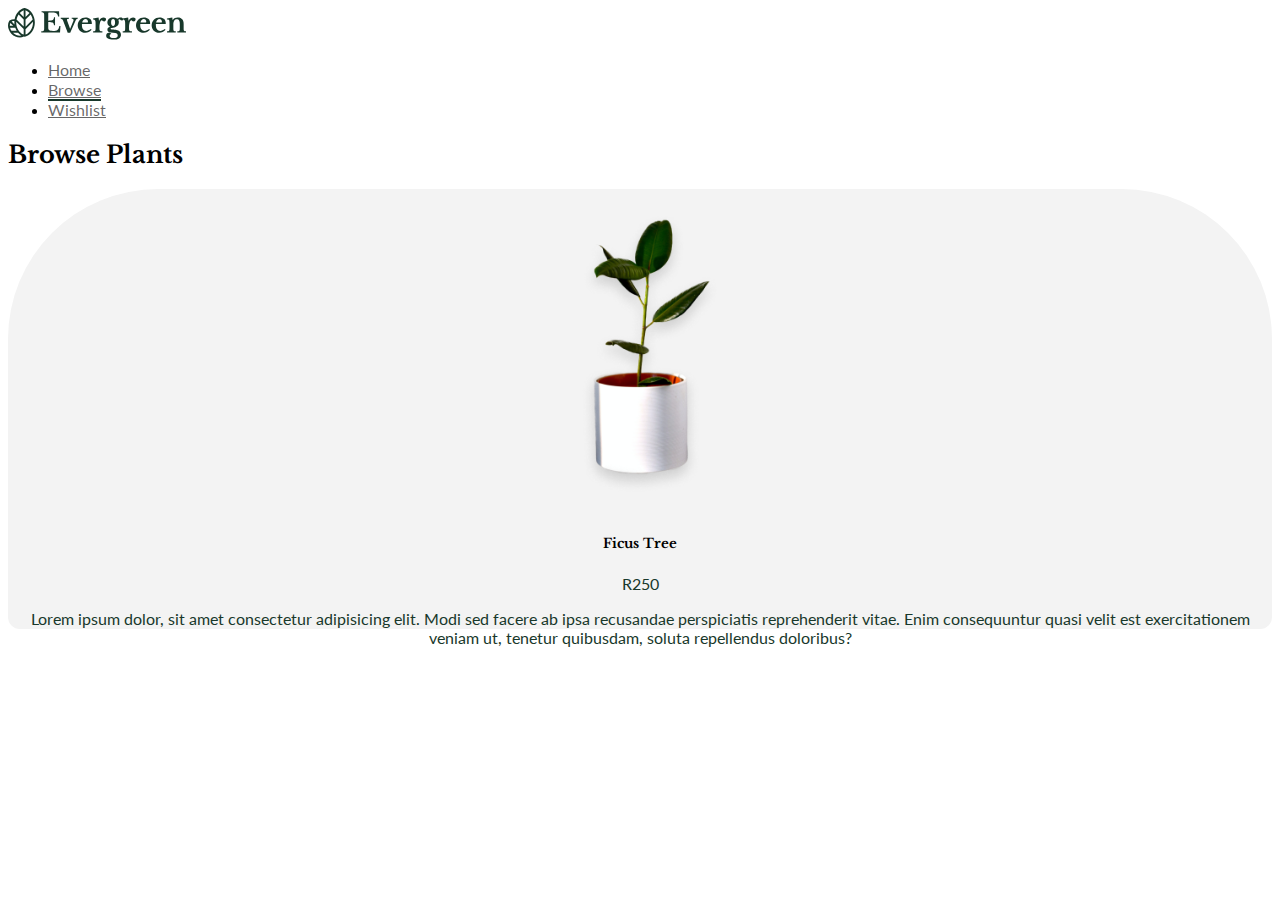
==== browse.html @ 7586dfce "Complete Week 3 Class Exercise" ====
<!doctype html>
<html lang="en">
    <head>
        <meta charset="utf-8">
        <meta name="viewport" content="width=device-width, initial-scale=1">
        <title>Plant Shop - Browse</title>

        <!-- "CTRL" + "/" = Quickly make a comment in ANY file on VS Code. -->

        <!-- Style Sheets -->
        <link href="https://cdn.jsdelivr.net/npm/bootstrap@5.3.1/dist/css/bootstrap.min.css" rel="stylesheet" integrity="sha384-4bw+/aepP/YC94hEpVNVgiZdgIC5+VKNBQNGCHeKRQN+PtmoHDEXuppvnDJzQIu9" crossorigin="anonymous">
        <link href="styles/main.css" rel="stylesheet">
    </head>
    <body>

        <!-- -------------------------------------------------- -->
        <!-- Nav Bar -->

        <nav class="navbar fixed-top">
            <div class="container">

                <!-- Logo -->
                <a class="navbar-brand" href="#">
                    <img src="assets/Logo.svg" alt="Logo" height="32">
                </a>

                <!-- Nav Items -->
                <ul class="nav">
                    <li class="nav-item">
                        <a class="nav-link" aria-current="page" href="/index.html">Home</a>
                    </li>
                    <li class="nav-item">
                        <a class="nav-link active" href="/browse.html">Browse</a>
                    </li>
                    <li class="nav-item">
                        <a class="nav-link" href="#">Wishlist</a>
                    </li>
                </ul>
                
            </div>
        </nav>

        <!-- -------------------------------------------------- -->
        <!-- Browse Content -->

        <div class="container">

            <!-- Header -->
            <h2 class="mt-5 pt-5">Browse Plants</h2>

            <!-- List of Plant Cards -->
            <div class="row pt-5"> <!-- "mt" = MARGIN TOP and "pt" = PADDING TOP. "5" is the max value you can set.-->
                <div class="col-4">

                    <!-- Card -->
                    <div class="card">
                        <img src="/assets/plant1.png" class="card-img-top" alt="...">
                        <div class="card-body">
                            <h5 class="card-title">Ficus Tree</h5>
                            <p class="card-text" id="priceText">R250</p>
                            <p class="card-text" id="descriptionText">Lorem ipsum dolor, sit amet consectetur adipisicing elit. Modi sed facere ab ipsa recusandae perspiciatis reprehenderit vitae. Enim consequuntur quasi velit est exercitationem veniam ut, tenetur quibusdam, soluta repellendus doloribus?</p>
                        </div>
                    </div>

                </div>
            </div>

        </div>



        <!-- Javascript -->
        <script src="https://cdn.jsdelivr.net/npm/bootstrap@5.3.1/dist/js/bootstrap.bundle.min.js" integrity="sha384-HwwvtgBNo3bZJJLYd8oVXjrBZt8cqVSpeBNS5n7C8IVInixGAoxmnlMuBnhbgrkm" crossorigin="anonymous"></script>
        <script src="https://ajax.googleapis.com/ajax/libs/jquery/3.7.0/jquery.min.js"></script>
        <scrip src="scripts/main.js"></scrip>

    </body>
</html>
---- styles/main.css ----
@import url('https://fonts.googleapis.com/css2?family=Lato&family=Libre+Baskerville:wght@700&display=swap');


/* Terms */
/* vh = Percentage VERTICAL HEIGHT of the screen */


/* -------------------------------------------------- */
/* Global Styles */

/* Fonts */
h1, h2, h3, h4, h5, h6 {
    font-family: 'Libre Baskerville', serif;
}

p {
    font-family: 'Lato', sans-serif;
    font-size: 16px;
}

/* Spacing */
.full-height {
    height: 100vh;
}

/* -------------------------------------------------- */
/* Components */

button {
    border: none;
    padding: 16px 24px;
    border-radius: 5px;
    background: #18382B;
    font-family: 'Lato', sans-serif;
    font-size: 16px;
    color: white;
}


/* -------------------------------------------------- */
/* Bootstrap Component Overrides */

/* Navigation */

.nav-link {
    font-family: 'Lato', sans-serif;
    color: rgba(0, 0, 0, 0.6);
}

.nav-link:hover {
    color: #18382B;
}

.nav-link.active {
    border-bottom: 2px solid #18382B;
}


/* Carousel */

.carousel-item {
    background-color: lightgray;
}

.carousel-control-next, .carousel-control-prev {
    top: auto;
    right: auto;
    left: 24px;
    bottom: 24px;
    width: auto;
    background-color: white;
    padding: 12px;
    border-radius: 50%;
}

.carousel-control-next {
    left: 84px;
}


.accordion {
    width: 80%;
    margin: auto;
    margin-top: 50px;
    margin-bottom: 50px;
}


/* Card */

.card {
    border-radius: 150px 150px 12px 12px;
    background: #f3f3f3;
    text-align: center;
    height: 440px;
    border: none;
}

.card-img-top {
    height: 320px;
    margin: auto;
    width: auto;
    transition: all 0.3s cubic-bezier(0.075, 0.82, 0.165, 1);
}

.card-img-top.small {
    height: 200px;
}

.card-text {
    color: #18382B;
}



/* -------------------------------------------------- */
/* Home Page */

.hero-image {
    height: 90vh;
    position: relative;
    bottom: -100px;
}
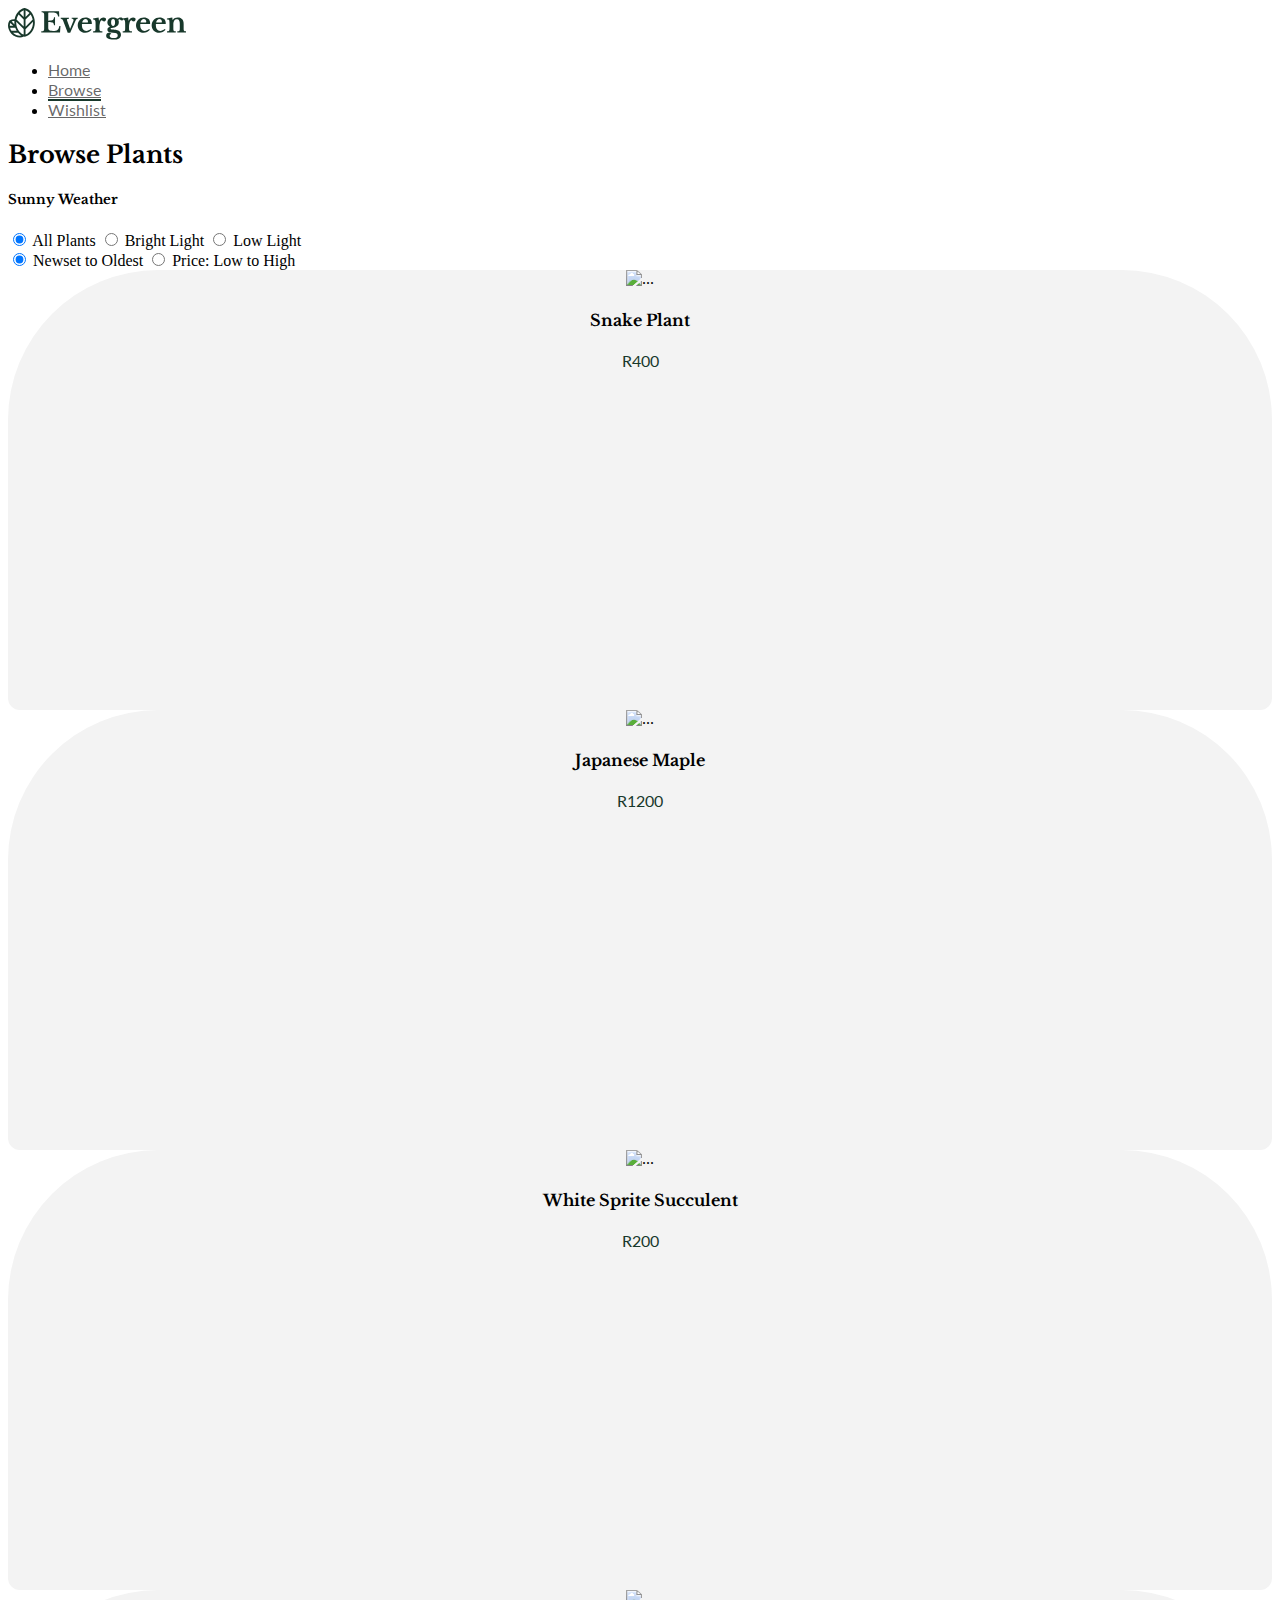
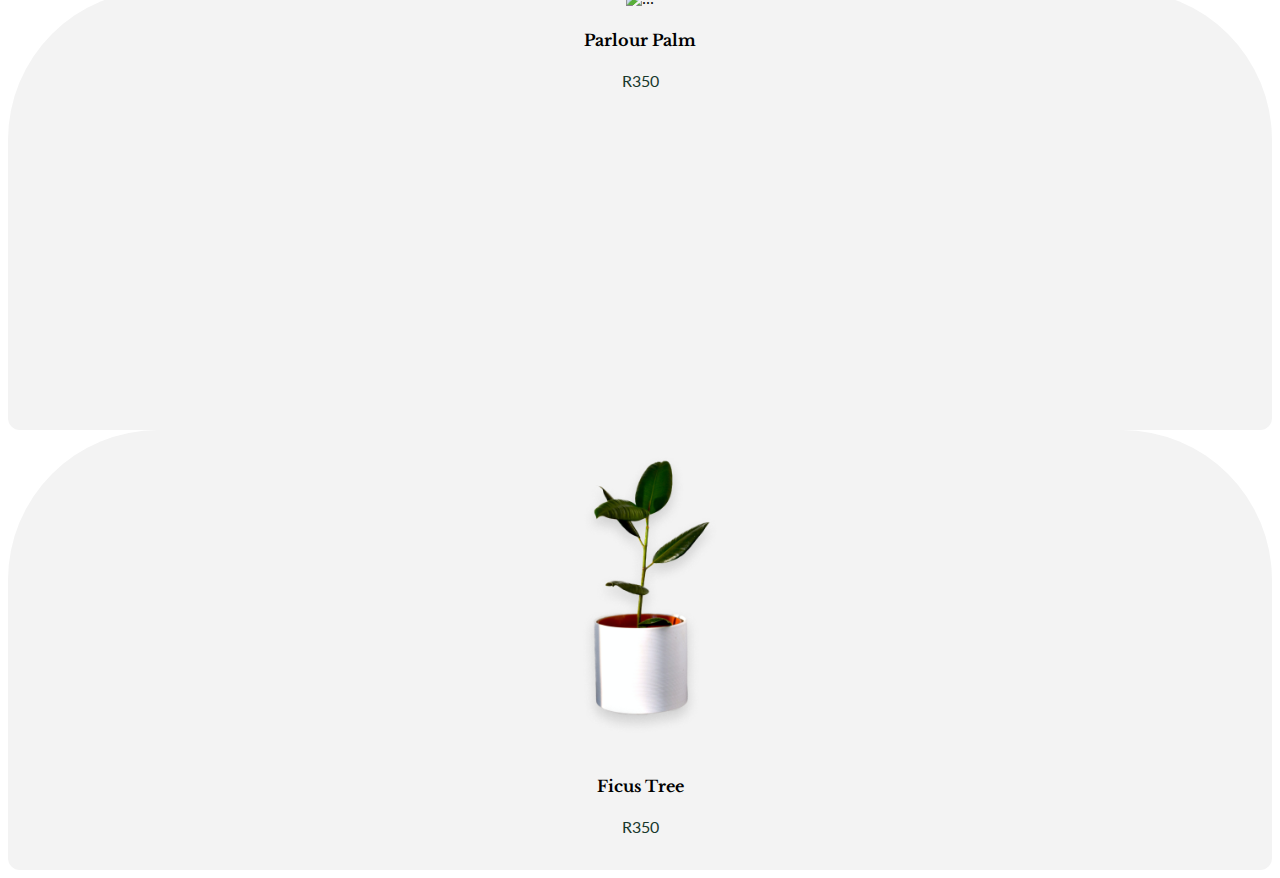
==== commit d551f8f2: "Week 5 Classwork Complete" ====
--- a/browse.html
+++ b/browse.html
@@ -13,6 +13,10 @@
     </head>
     <body>
 
+
+
+
+
         <!-- -------------------------------------------------- -->
         <!-- Nav Bar -->
 
@@ -20,7 +24,7 @@
             <div class="container">
 
                 <!-- Logo -->
-                <a class="navbar-brand" href="#">
+                <a class="navbar-brand" href="index.html">
                     <img src="assets/Logo.svg" alt="Logo" height="32">
                 </a>
 
@@ -33,46 +37,97 @@
                         <a class="nav-link active" href="/browse.html">Browse</a>
                     </li>
                     <li class="nav-item">
-                        <a class="nav-link" href="#">Wishlist</a>
+                        <a class="nav-link" href="/wishlist.html">Wishlist</a>
                     </li>
                 </ul>
                 
             </div>
         </nav>
 
+
+
+
+
         <!-- -------------------------------------------------- -->
         <!-- Browse Content -->
 
-        <div class="container">
+        <div class="container mt-5 pt-5">
 
             <!-- Header -->
-            <h2 class="mt-5 pt-5">Browse Plants</h2>
-
-            <!-- List of Plant Cards -->
-            <div class="row pt-5"> <!-- "mt" = MARGIN TOP and "pt" = PADDING TOP. "5" is the max value you can set.-->
-                <div class="col-4">
-
-                    <!-- Card -->
-                    <div class="card">
-                        <img src="/assets/plant1.png" class="card-img-top" alt="...">
-                        <div class="card-body">
-                            <h5 class="card-title">Ficus Tree</h5>
-                            <p class="card-text" id="priceText">R250</p>
-                            <p class="card-text" id="descriptionText">Lorem ipsum dolor, sit amet consectetur adipisicing elit. Modi sed facere ab ipsa recusandae perspiciatis reprehenderit vitae. Enim consequuntur quasi velit est exercitationem veniam ut, tenetur quibusdam, soluta repellendus doloribus?</p>
-                        </div>
-                    </div>
-
+            <h2>Browse Plants</h2>
+            <h5 id="temp" class="priMed fs04 italics">Sunny Weather</h5>
+            <!-- ---------------------------------------------------------------------------------------------------- -->
+            <!-- Filters and Sorts -->
+    
+            <div class="row align-items-center mt-4">
+    
+              <!-- Filter Radio Buttons -->
+    
+              <div class="btn-group col-auto" role="group">
+                <input type="radio" class="btn-check" name="filterRadio" id="allPlantsFilter" value="" autocomplete="off" checked>
+                <label class="btn btn-outline-success" for="allPlantsFilter">All Plants</label>
+              
+                <input type="radio" class="btn-check" name="filterRadio" id="brightLightFilter" autocomplete="off" value="low">
+                <label class="btn btn-outline-success" for="brightLightFilter"><i class="bi-brightness-high"></i> Bright Light</label>
+              
+                <input type="radio" class="btn-check" name="filterRadio" id="lowLightFilter" autocomplete="off" value="bright">
+                <label class="btn btn-outline-success" for="lowLightFilter"><i class="bi-brightness-low"></i> Low Light</label>
+              </div>
+    
+              <!-- Sorting Radio Buttons -->
+    
+              <div class="btn-group col-auto" role="group">
+                <input type="radio" class="btn-check" name="sortRadio" id="defaultSort" value="date added" autocomplete="off" checked>
+                <label class="btn btn-outline-secondary" for="defaultSort"><i class="bi bi-calendar4"></i> Newset to Oldest</label>
+              
+                <input type="radio" class="btn-check" name="sortRadio" id="priceSort" value="low to high" autocomplete="off">
+                <label class="btn btn-outline-secondary" for="priceSort"><i class="bi bi-sort-down-alt"></i> Price: Low to High</label>
+              </div>
+            </div>
+    
+            <!-- ---------------------------------------------------------------------------------------------------- -->
+            <!-- Plants List Cards -->
+    
+            <div class="row py-5 gy-3" id="plantsContainer">
+    
+              <!-- Plants cards are appended here -->
+    
+            </div>
+            
+        </div>
+        
+        <!-- ---------------------------------------------------------------------------------------------------- -->
+        <!-- Templates -->
+    
+        <template id="plantCardTemplate">
+          <div class="col-4">
+    
+            <!-- Card -->
+            <div class="card">
+                <img src="assets/plant1.png" class="card-img-top" alt="...">
+                <div class="card-body">
+                  <h4 class="card-title" id="nameText">Ficus Tree</h4>
+                  <p class="card-text" id="priceText">R320</p>
+    
+                  <!-- New -->
+                  <p class="card-text mt-4" id="originTemp">654</p>
+    
+    
+                  <p class="card-text mt-4" id="descriptionText">Graceful and lush, this charming indoor plant boasts glossy, emerald-green leaves that effortlessly brighten any space. Easy to care for and standing at an ideal height, our Ficus Tree is the perfect addition to elevate your interior décor.</p>
                 </div>
-            </div>
-
-        </div>
+              </div>
+          </div>
+        </template>
 
 
 
+
+
+        <!-- -------------------------------------------------- -->
         <!-- Javascript -->
-        <script src="https://cdn.jsdelivr.net/npm/bootstrap@5.3.1/dist/js/bootstrap.bundle.min.js" integrity="sha384-HwwvtgBNo3bZJJLYd8oVXjrBZt8cqVSpeBNS5n7C8IVInixGAoxmnlMuBnhbgrkm" crossorigin="anonymous"></script>
+        <script src="https://cdn.jsdelivr.net/npm/@popperjs/core@2.11.8/dist/umd/popper.min.js" integrity="sha384-I7E8VVD/ismYTF4hNIPjVp/Zjvgyol6VFvRkX/vR+Vc4jQkC+hVqc2pM8ODewa9r" crossorigin="anonymous"></script>
+        <script src="https://cdn.jsdelivr.net/npm/bootstrap@5.3.0/dist/js/bootstrap.min.js" integrity="sha384-fbbOQedDUMZZ5KreZpsbe1LCZPVmfTnH7ois6mU1QK+m14rQ1l2bGBq41eYeM/fS" crossorigin="anonymous"></script>
         <script src="https://ajax.googleapis.com/ajax/libs/jquery/3.7.0/jquery.min.js"></script>
-        <scrip src="scripts/main.js"></scrip>
-
+        <script src="scripts/main.js"></script>
     </body>
 </html>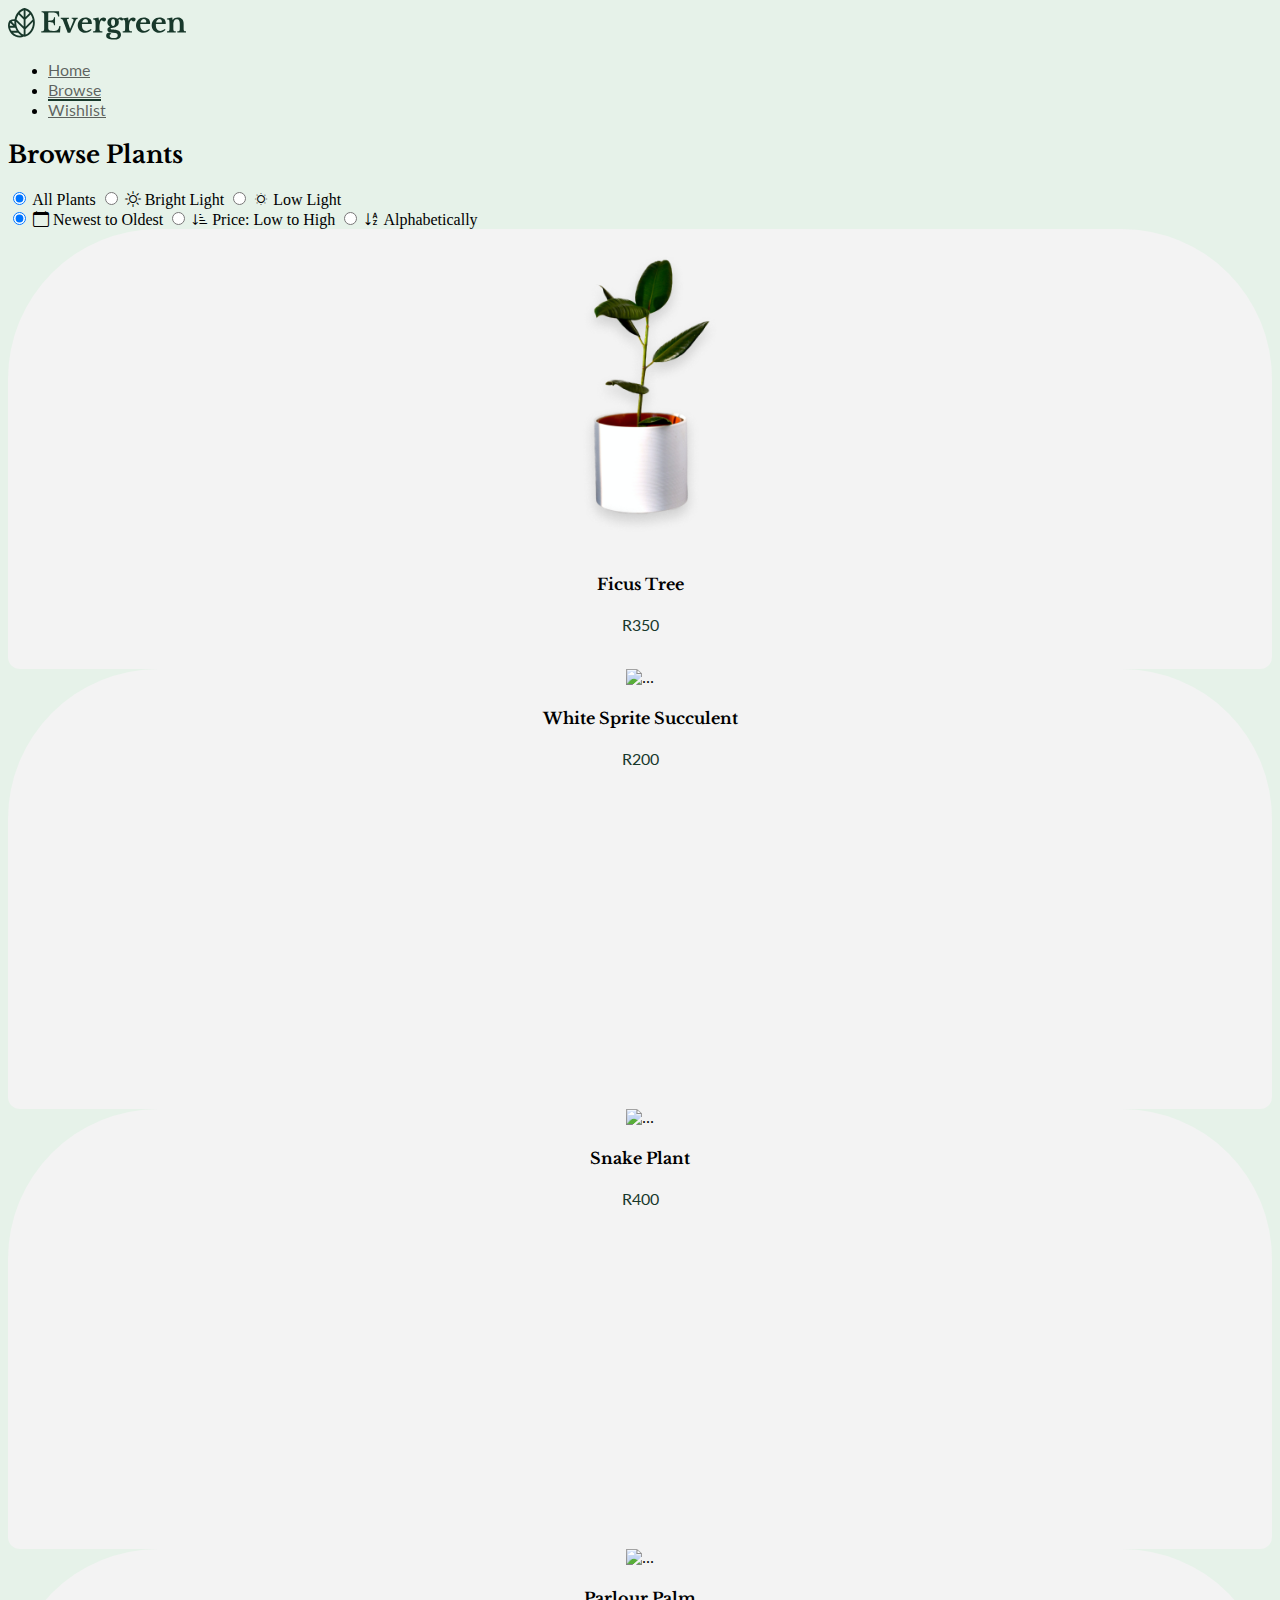
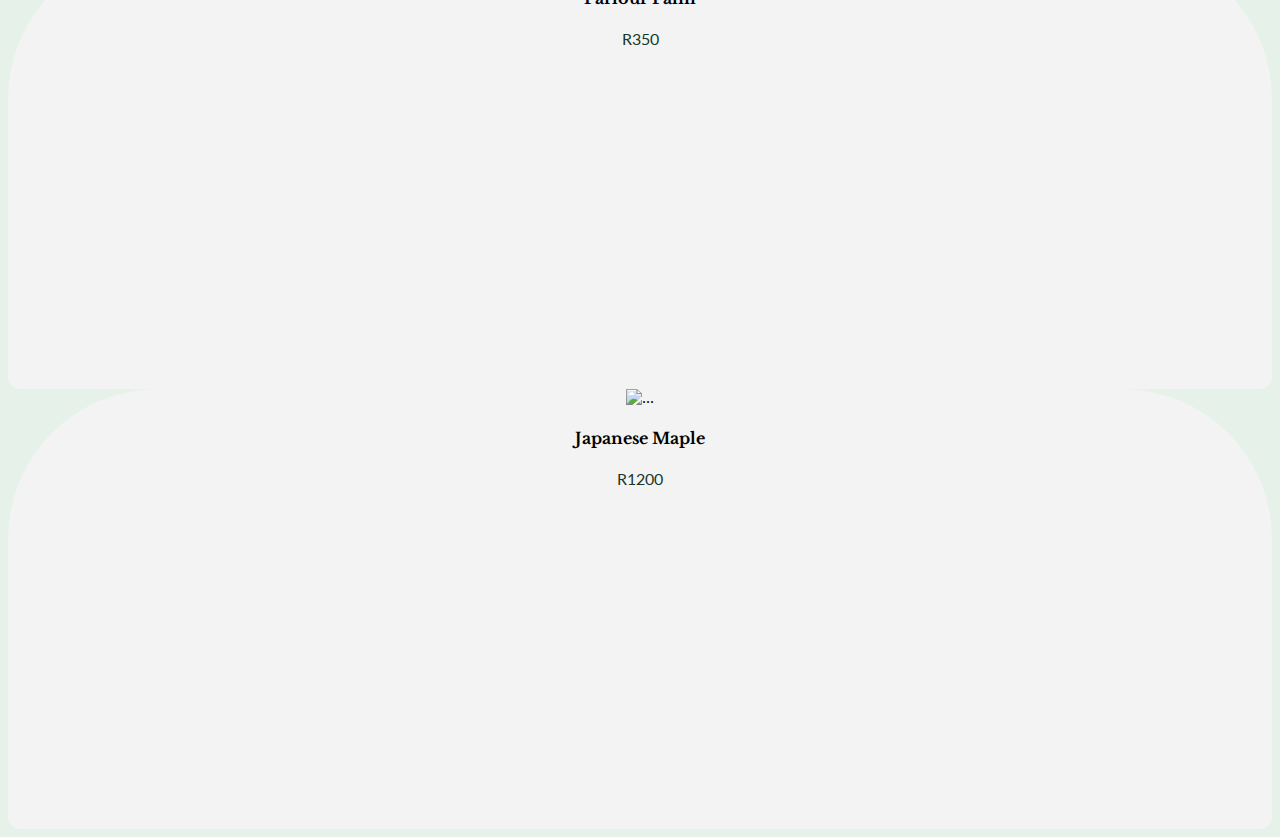
==== commit e42eda9b: "Week 5 Class (Catch up)" ====
--- a/browse.html
+++ b/browse.html
@@ -55,42 +55,44 @@
 
             <!-- Header -->
             <h2>Browse Plants</h2>
-            <h5 id="temp" class="priMed fs04 italics">Sunny Weather</h5>
-            <!-- ---------------------------------------------------------------------------------------------------- -->
             <!-- Filters and Sorts -->
-    
-            <div class="row align-items-center mt-4">
-    
+
+            <div class="row">
+
               <!-- Filter Radio Buttons -->
-    
-              <div class="btn-group col-auto" role="group">
-                <input type="radio" class="btn-check" name="filterRadio" id="allPlantsFilter" value="" autocomplete="off" checked>
-                <label class="btn btn-outline-success" for="allPlantsFilter">All Plants</label>
+              <div class="btn-group col-auto" role="group"> <!-- Note: col-auto resizes the items in comparison to the content inside it. -->
+                <input type="radio" class="btn-check" name="filterRadio" id="allPlantsFilter" value="" autocomplete="off" checked> <!-- "id" also needs to be used in "for" in "label"-->
+                <label class="btn btn-outline-success" for="allPlantsFilter">All Plants</label> <!-- btn-outline-SUCCESS changes from blue to green. -->
               
-                <input type="radio" class="btn-check" name="filterRadio" id="brightLightFilter" autocomplete="off" value="low">
-                <label class="btn btn-outline-success" for="brightLightFilter"><i class="bi-brightness-high"></i> Bright Light</label>
+                <input type="radio" class="btn-check" name="filterRadio" id="brightLightFilter" value="bright" autocomplete="off">
+                <label class="btn btn-outline-success" for="brightLightFilter"><i class="bi bi-brightness-high"></i> Bright Light</label> <!-- Paste Bootstrap (<i class="bi-alarm"></i>) icons in label tag before word/content (where you're going to want to have the icon show up). -->
               
-                <input type="radio" class="btn-check" name="filterRadio" id="lowLightFilter" autocomplete="off" value="bright">
-                <label class="btn btn-outline-success" for="lowLightFilter"><i class="bi-brightness-low"></i> Low Light</label>
+                <input type="radio" class="btn-check" name="filterRadio" id="lowLightFilter" value="low" autocomplete="off">
+                <label class="btn btn-outline-success" for="lowLightFilter"><i class="bi bi-brightness-low"></i> Low Light</label>
               </div>
-    
-              <!-- Sorting Radio Buttons -->
-    
-              <div class="btn-group col-auto" role="group">
-                <input type="radio" class="btn-check" name="sortRadio" id="defaultSort" value="date added" autocomplete="off" checked>
-                <label class="btn btn-outline-secondary" for="defaultSort"><i class="bi bi-calendar4"></i> Newset to Oldest</label>
+
+              <!-- Sort Radio Buttons -->
+              <div class="btn-group col-auto" role="group"> <!-- Note: col-auto resizes the items in comparison to the content inside it. -->
+                <input type="radio" class="btn-check" name="sortRadio" id="defaultSort" value="date added" autocomplete="off" checked> <!-- "id" also needs to be used in "for" in "label"-->
+                <label class="btn btn-outline-secondary" for="defaultSort"><i class="bi bi-calendar"></i> Newest to Oldest</label> <!-- btn-outline-SECONDARY changes from primary colour (blue) to secondary colour (gray). -->
               
                 <input type="radio" class="btn-check" name="sortRadio" id="priceSort" value="low to high" autocomplete="off">
-                <label class="btn btn-outline-secondary" for="priceSort"><i class="bi bi-sort-down-alt"></i> Price: Low to High</label>
+                <label class="btn btn-outline-secondary" for="priceSort"><i class="bi bi-sort-down-alt"></i> Price: Low to High</label> <!-- Paste Bootstrap (<i class="bi-alarm"></i>) icons in label tag before word/content (where you're going to want to have the icon show up). -->
+              
+                <input type="radio" class="btn-check" name="sortRadio" id="alphabetSort" value="alphabetically" autocomplete="off">
+                <label class="btn btn-outline-secondary" for="alphabetSort"><i class="bi bi-sort-alpha-down"></i> Alphabetically</label>
               </div>
+
             </div>
+    
+
     
             <!-- ---------------------------------------------------------------------------------------------------- -->
             <!-- Plants List Cards -->
     
             <div class="row py-5 gy-3" id="plantsContainer">
     
-              <!-- Plants cards are appended here -->
+              <!-- Plants cards are appended here. Take out the template else it's going to delete the template. -->
     
             </div>
             
@@ -99,6 +101,7 @@
         <!-- ---------------------------------------------------------------------------------------------------- -->
         <!-- Templates -->
     
+        <!-- This has been pasted here so that it's still in the code but it's not taking up space for where the appended cards need to be. -->
         <template id="plantCardTemplate">
           <div class="col-4">
     
--- a/styles/main.css
+++ b/styles/main.css
@@ -1,12 +1,26 @@
 @import url('https://fonts.googleapis.com/css2?family=Lato&family=Libre+Baskerville:wght@700&display=swap');
+@import url("https://cdn.jsdelivr.net/npm/bootstrap-icons@1.10.5/font/bootstrap-icons.css");
+
+
+
 
 
 /* Terms */
 /* vh = Percentage VERTICAL HEIGHT of the screen */
 
 
+
+
+
 /* -------------------------------------------------- */
 /* Global Styles */
+
+/* Background Color */
+body {
+    background-color: #E6F2E9;
+}
+
+
 
 /* Fonts */
 h1, h2, h3, h4, h5, h6 {
@@ -18,10 +32,16 @@
     font-size: 16px;
 }
 
+
+
 /* Spacing */
 .full-height {
     height: 100vh;
 }
+
+
+
+
 
 /* -------------------------------------------------- */
 /* Components */
@@ -35,6 +55,9 @@
     font-size: 16px;
     color: white;
 }
+
+
+
 
 
 /* -------------------------------------------------- */
@@ -56,10 +79,11 @@
 }
 
 
+
 /* Carousel */
 
 .carousel-item {
-    background-color: lightgray;
+    background-color: #E6F2E9;
 }
 
 .carousel-control-next, .carousel-control-prev {
@@ -78,38 +102,50 @@
 }
 
 
+
+/* Accordion */
+
 .accordion {
-    width: 80%;
+    width: 68%;
     margin: auto;
     margin-top: 50px;
     margin-bottom: 50px;
 }
+
+.accordion-button {
+    height: 50px;
+    background-color: #18382B;
+    color: white;
+}
+
 
 
 /* Card */
 
 .card {
     border-radius: 150px 150px 12px 12px;
-    background: #f3f3f3;
+    background: #F3F3F3;
     text-align: center;
     height: 440px;
     border: none;
 }
 
 .card-img-top {
-    height: 320px;
+    width:auto;
+    height:320px;
     margin: auto;
-    width: auto;
-    transition: all 0.3s cubic-bezier(0.075, 0.82, 0.165, 1);
+    transition: all .3s cubic-bezier(0.075, 0.82, 0.165, 1); 
 }
 
 .card-img-top.small {
-    height: 200px;
+    height:200px;
 }
 
 .card-text {
     color: #18382B;
 }
+
+
 
 
 
@@ -120,4 +156,32 @@
     height: 90vh;
     position: relative;
     bottom: -100px;
+}
+
+.slide2-image {
+    height: 90vh;
+    position: relative;
+}
+
+
+
+
+
+/* -------------------------------------------------- */
+/* Wishlist Page */
+
+/* Table */
+
+.table {
+    width: 70%;
+    margin: auto;
+}
+
+.table-img {
+    width:auto;
+    height:100px;
+}
+
+.remove-btn {
+    margin-top: 20px;
 }